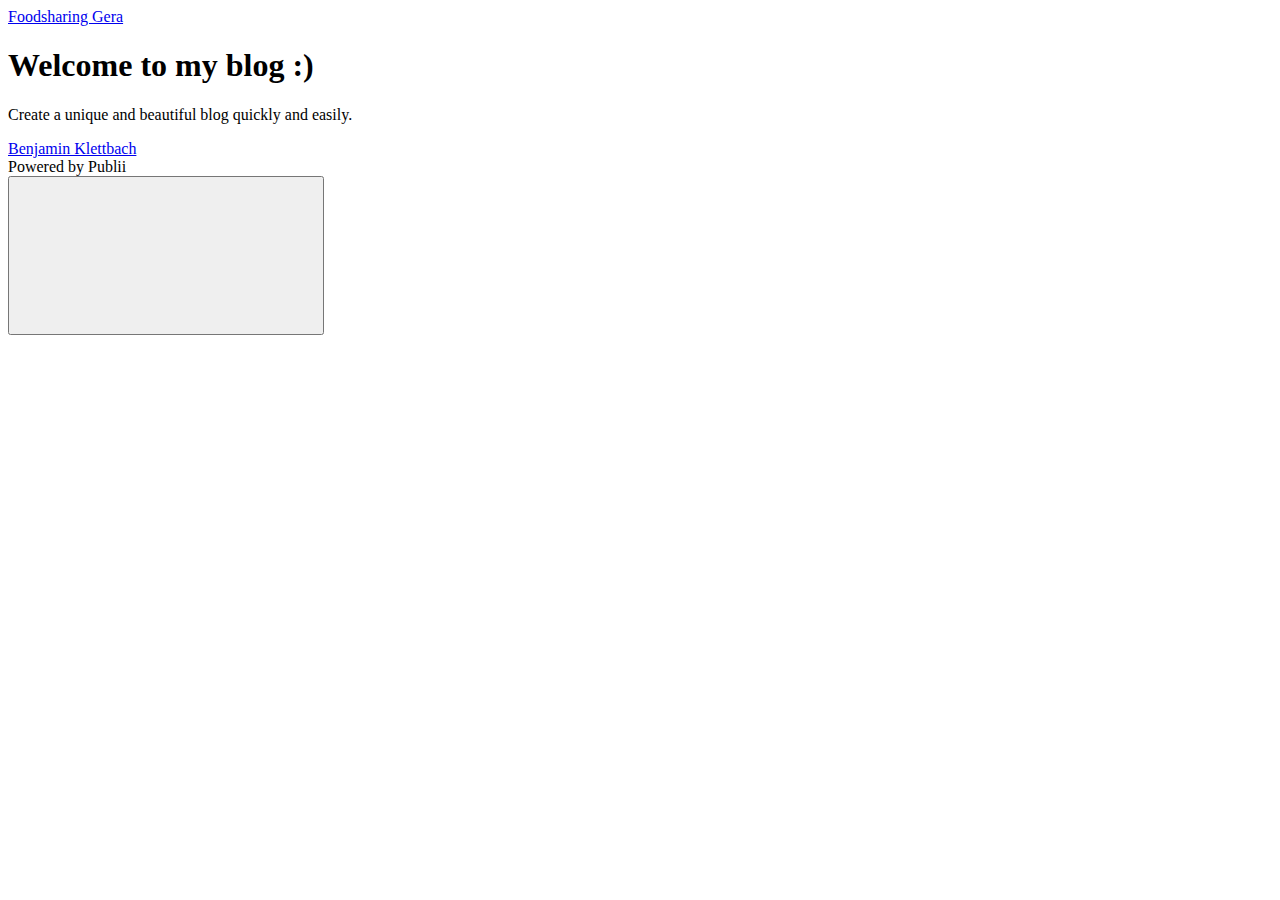
==== index.html @ 1244f398 "Updated from Publii" ====
<!DOCTYPE html><html lang="de"><head><meta charset="utf-8"><meta http-equiv="X-UA-Compatible" content="IE=edge"><meta name="viewport" content="width=device-width,initial-scale=1"><title>Foodsharing Gera</title><meta name="description" content="Foodsharing Lebensmittel retten in Gera"><meta name="generator" content="Publii Open-Source CMS for Static Site"><link rel="canonical" href="https://www.foodsharing-gera.de/"><link rel="alternate" type="application/atom+xml" href="https://www.foodsharing-gera.de/feed.xml"><link rel="alternate" type="application/json" href="https://www.foodsharing-gera.de/feed.json"><meta property="og:title" content="Foodsharing Gera"><meta property="og:site_name" content="Foodsharing Gera"><meta property="og:description" content="Foodsharing Lebensmittel retten in Gera"><meta property="og:url" content="https://www.foodsharing-gera.de/"><meta property="og:type" content="website"><link rel="stylesheet" href="https://www.foodsharing-gera.de/assets/css/style.css?v=4552bcf67384bb346e427f6ab62513d8"><script type="application/ld+json">{"@context":"http://schema.org","@type":"Organization","name":"Foodsharing Gera","url":"https://www.foodsharing-gera.de/"}</script><noscript><style>img[loading] {
                    opacity: 1;
                }</style></noscript></head><body><div class="site-container"><header class="top" id="js-header"><a class="logo" href="https://www.foodsharing-gera.de/">Foodsharing Gera</a></header><main><div class="hero"><header class="hero__content"><div class="wrapper"><h1>Welcome to my blog :)</h1><p>Create a unique and beautiful blog quickly and easily.</p><div class="post__meta post__meta--author"><a href="https://www.foodsharing-gera.de/authors/benjamin-klettbach/" class="feed__author">Benjamin Klettbach</a></div></div></header></div><div class="feed"></div></main><footer class="footer"><div class="footer__copyright">Powered by Publii</div><button onclick="backToTopFunction()" id="backToTop" class="footer__bttop" aria-label="Back to top" title="Back to top"><svg><use xlink:href="https://www.foodsharing-gera.de/assets/svg/svg-map.svg#toparrow"/></svg></button></footer></div><script defer="defer" src="https://www.foodsharing-gera.de/assets/js/scripts.min.js?v=f47c11534595205f20935f0db2a62a85"></script><script>window.publiiThemeMenuConfig={mobileMenuMode:'sidebar',animationSpeed:300,submenuWidth: 'auto',doubleClickTime:500,mobileMenuExpandableSubmenus:true,relatedContainerForOverlayMenuSelector:'.top'};</script><script>var images = document.querySelectorAll('img[loading]');
        for (var i = 0; i < images.length; i++) {
            if (images[i].complete) {
                images[i].classList.add('is-loaded');
            } else {
                images[i].addEventListener('load', function () {
                    this.classList.add('is-loaded');
                }, false);
            }
        }</script></body></html>
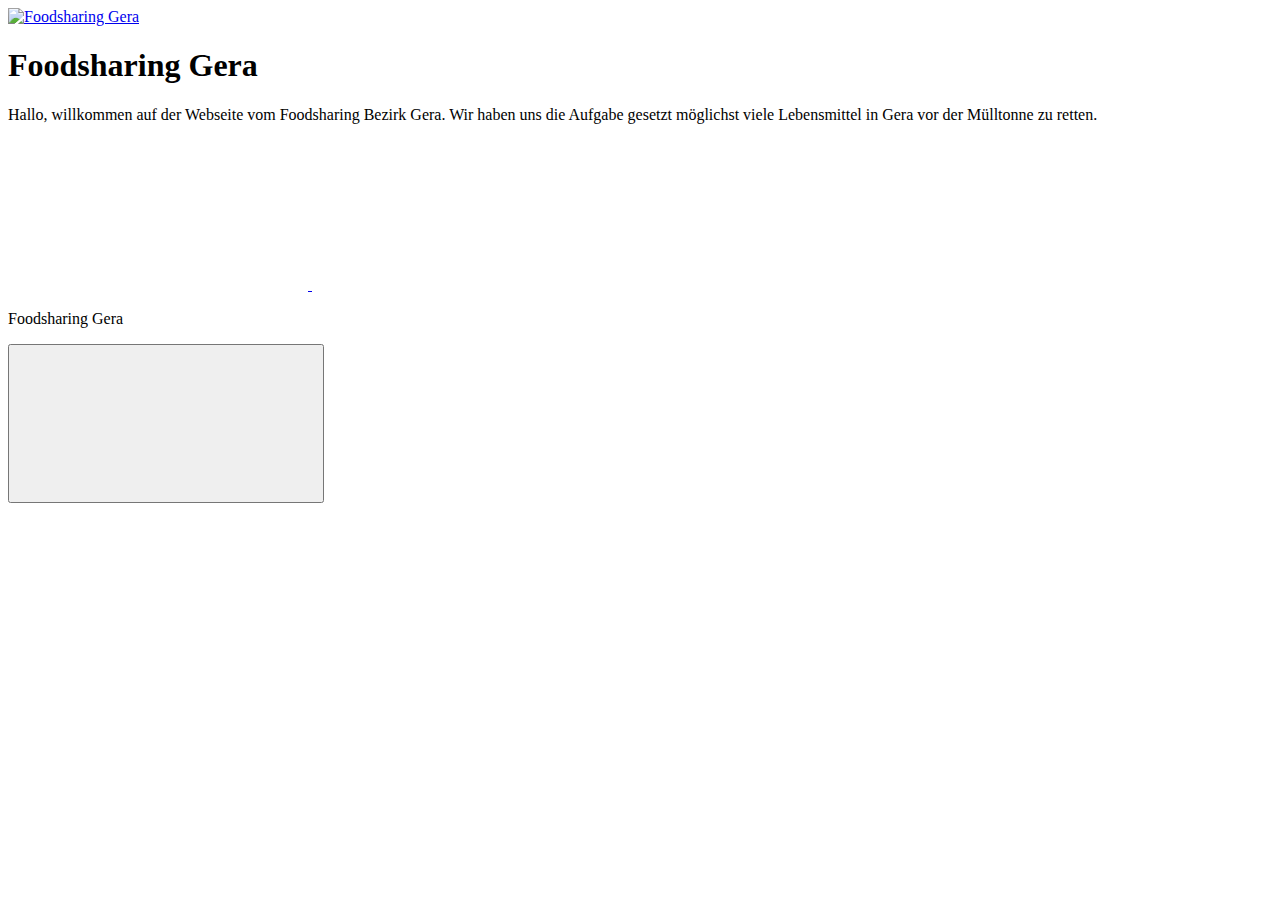
==== commit 561fd331: "Updated from Publii" ====
--- a/index.html
+++ b/index.html
@@ -1,6 +1,6 @@
-<!DOCTYPE html><html lang="de"><head><meta charset="utf-8"><meta http-equiv="X-UA-Compatible" content="IE=edge"><meta name="viewport" content="width=device-width,initial-scale=1"><title>Foodsharing Gera</title><meta name="description" content="Foodsharing Lebensmittel retten in Gera"><meta name="generator" content="Publii Open-Source CMS for Static Site"><link rel="canonical" href="https://www.foodsharing-gera.de/"><link rel="alternate" type="application/atom+xml" href="https://www.foodsharing-gera.de/feed.xml"><link rel="alternate" type="application/json" href="https://www.foodsharing-gera.de/feed.json"><meta property="og:title" content="Foodsharing Gera"><meta property="og:site_name" content="Foodsharing Gera"><meta property="og:description" content="Foodsharing Lebensmittel retten in Gera"><meta property="og:url" content="https://www.foodsharing-gera.de/"><meta property="og:type" content="website"><link rel="stylesheet" href="https://www.foodsharing-gera.de/assets/css/style.css?v=4552bcf67384bb346e427f6ab62513d8"><script type="application/ld+json">{"@context":"http://schema.org","@type":"Organization","name":"Foodsharing Gera","url":"https://www.foodsharing-gera.de/"}</script><noscript><style>img[loading] {
+<!DOCTYPE html><html lang="de"><head><meta charset="utf-8"><meta http-equiv="X-UA-Compatible" content="IE=edge"><meta name="viewport" content="width=device-width,initial-scale=1"><title>Foodsharing Gera</title><meta name="description" content="Foodsharing Lebensmittel retten in Gera"><meta name="generator" content="Publii Open-Source CMS for Static Site"><link rel="canonical" href="https://www.foodsharing-gera.de/"><link rel="alternate" type="application/atom+xml" href="https://www.foodsharing-gera.de/feed.xml"><link rel="alternate" type="application/json" href="https://www.foodsharing-gera.de/feed.json"><meta property="og:title" content="Foodsharing Gera"><meta property="og:image" content="https://www.foodsharing-gera.de/media/website/2023-09-06-09_01_39-Window.png"><meta property="og:image:width" content="126"><meta property="og:image:height" content="73"><meta property="og:site_name" content="Foodsharing Gera"><meta property="og:description" content="Foodsharing Lebensmittel retten in Gera"><meta property="og:url" content="https://www.foodsharing-gera.de/"><meta property="og:type" content="website"><link rel="preload" href="https://www.foodsharing-gera.de/assets/dynamic/fonts/asap/asap.woff2" as="font" type="font/woff2" crossorigin><link rel="stylesheet" href="https://www.foodsharing-gera.de/assets/css/style.css?v=6c10d9259714f2b0df160ff7f32ac67e"><script type="application/ld+json">{"@context":"http://schema.org","@type":"Organization","name":"Foodsharing Gera","logo":"https://www.foodsharing-gera.de/media/website/2023-09-06-09_01_39-Window.png","url":"https://www.foodsharing-gera.de/","sameAs":["https://www.facebook.com/p/Foodsharing-Gera-100082310731465/","https://www.instagram.com/foodsharing.gera/"]}</script><noscript><style>img[loading] {
                     opacity: 1;
-                }</style></noscript></head><body><div class="site-container"><header class="top" id="js-header"><a class="logo" href="https://www.foodsharing-gera.de/">Foodsharing Gera</a></header><main><div class="hero"><header class="hero__content"><div class="wrapper"><h1>Welcome to my blog :)</h1><p>Create a unique and beautiful blog quickly and easily.</p><div class="post__meta post__meta--author"><a href="https://www.foodsharing-gera.de/authors/benjamin-klettbach/" class="feed__author">Benjamin Klettbach</a></div></div></header></div><div class="feed"></div></main><footer class="footer"><div class="footer__copyright">Powered by Publii</div><button onclick="backToTopFunction()" id="backToTop" class="footer__bttop" aria-label="Back to top" title="Back to top"><svg><use xlink:href="https://www.foodsharing-gera.de/assets/svg/svg-map.svg#toparrow"/></svg></button></footer></div><script defer="defer" src="https://www.foodsharing-gera.de/assets/js/scripts.min.js?v=f47c11534595205f20935f0db2a62a85"></script><script>window.publiiThemeMenuConfig={mobileMenuMode:'sidebar',animationSpeed:300,submenuWidth: 'auto',doubleClickTime:500,mobileMenuExpandableSubmenus:true,relatedContainerForOverlayMenuSelector:'.top'};</script><script>var images = document.querySelectorAll('img[loading]');
+                }</style></noscript></head><body><div class="site-container"><header class="top" id="js-header"><a class="logo" href="https://www.foodsharing-gera.de/"><img src="https://www.foodsharing-gera.de/media/website/2023-09-06-09_01_39-Window.png" alt="Foodsharing Gera" width="126" height="73"></a></header><main><div class="hero"><header class="hero__content"><div class="wrapper"><h1>Foodsharing Gera</h1><p>Hallo, willkommen auf der Webseite vom Foodsharing Bezirk Gera. Wir haben uns die Aufgabe gesetzt möglichst viele Lebensmittel in Gera vor der Mülltonne zu retten.</p></div></header></div><div class="feed"></div></main><footer class="footer"><div class="footer__social"><a href="https://www.facebook.com/p/Foodsharing-Gera-100082310731465/" aria-label="Facebook"><svg><use xlink:href="https://www.foodsharing-gera.de/assets/svg/svg-map.svg#facebook"/></svg> </a><a href="https://www.instagram.com/foodsharing.gera/" aria-label="Instagram"><svg><use xlink:href="https://www.foodsharing-gera.de/assets/svg/svg-map.svg#instagram"/></svg></a></div><div class="footer__copyright"><p>Foodsharing Gera</p></div><button onclick="backToTopFunction()" id="backToTop" class="footer__bttop" aria-label="Back to top" title="Back to top"><svg><use xlink:href="https://www.foodsharing-gera.de/assets/svg/svg-map.svg#toparrow"/></svg></button></footer></div><script defer="defer" src="https://www.foodsharing-gera.de/assets/js/scripts.min.js?v=f47c11534595205f20935f0db2a62a85"></script><script>window.publiiThemeMenuConfig={mobileMenuMode:'sidebar',animationSpeed:300,submenuWidth: 'auto',doubleClickTime:500,mobileMenuExpandableSubmenus:true,relatedContainerForOverlayMenuSelector:'.top'};</script><script>var images = document.querySelectorAll('img[loading]');
         for (var i = 0; i < images.length; i++) {
             if (images[i].complete) {
                 images[i].classList.add('is-loaded');
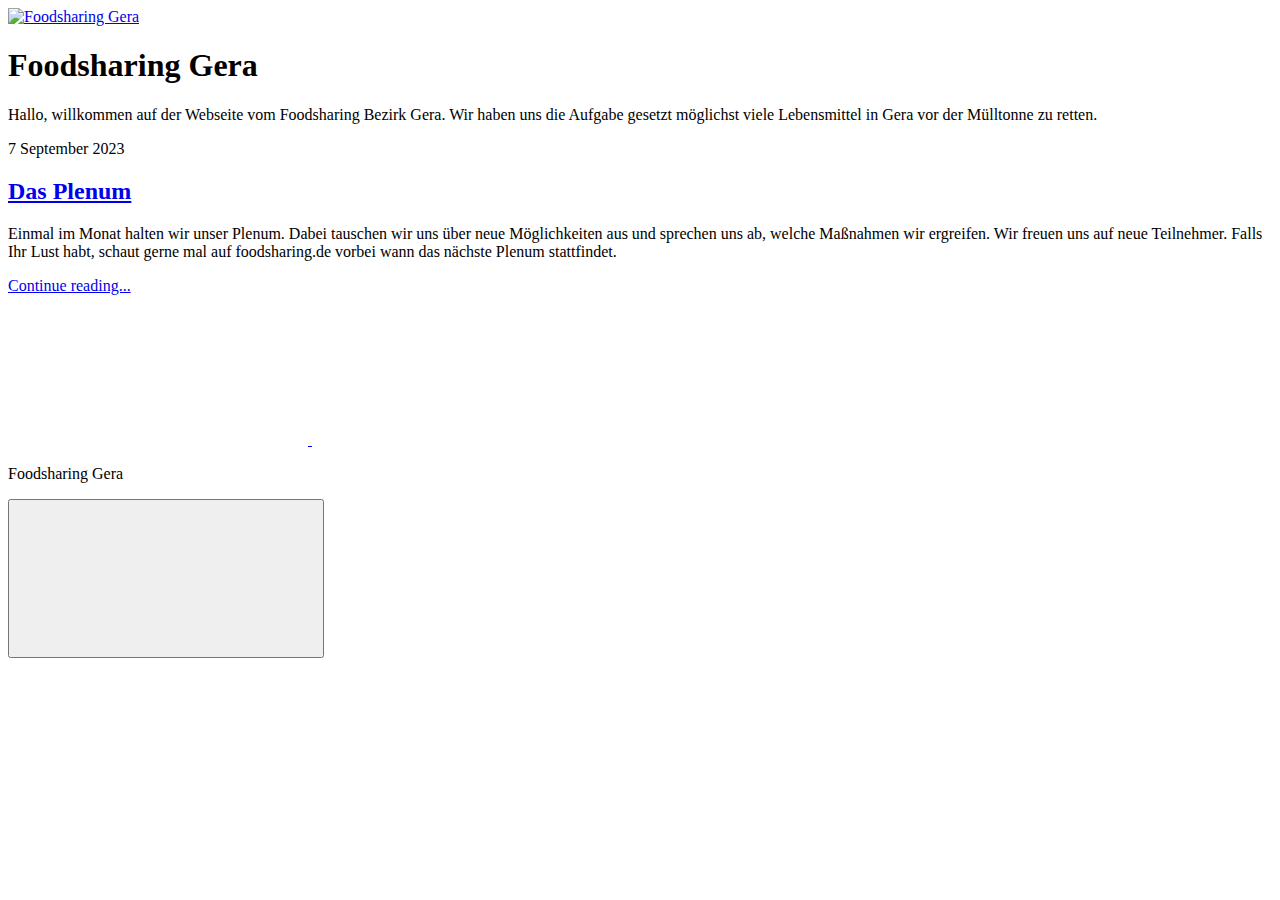
==== commit d107b818: "Updated from Publii" ====
--- a/index.html
+++ b/index.html
@@ -1,6 +1,6 @@
 <!DOCTYPE html><html lang="de"><head><meta charset="utf-8"><meta http-equiv="X-UA-Compatible" content="IE=edge"><meta name="viewport" content="width=device-width,initial-scale=1"><title>Foodsharing Gera</title><meta name="description" content="Foodsharing Lebensmittel retten in Gera"><meta name="generator" content="Publii Open-Source CMS for Static Site"><link rel="canonical" href="https://www.foodsharing-gera.de/"><link rel="alternate" type="application/atom+xml" href="https://www.foodsharing-gera.de/feed.xml"><link rel="alternate" type="application/json" href="https://www.foodsharing-gera.de/feed.json"><meta property="og:title" content="Foodsharing Gera"><meta property="og:image" content="https://www.foodsharing-gera.de/media/website/2023-09-06-09_01_39-Window.png"><meta property="og:image:width" content="126"><meta property="og:image:height" content="73"><meta property="og:site_name" content="Foodsharing Gera"><meta property="og:description" content="Foodsharing Lebensmittel retten in Gera"><meta property="og:url" content="https://www.foodsharing-gera.de/"><meta property="og:type" content="website"><link rel="preload" href="https://www.foodsharing-gera.de/assets/dynamic/fonts/asap/asap.woff2" as="font" type="font/woff2" crossorigin><link rel="stylesheet" href="https://www.foodsharing-gera.de/assets/css/style.css?v=6c10d9259714f2b0df160ff7f32ac67e"><script type="application/ld+json">{"@context":"http://schema.org","@type":"Organization","name":"Foodsharing Gera","logo":"https://www.foodsharing-gera.de/media/website/2023-09-06-09_01_39-Window.png","url":"https://www.foodsharing-gera.de/","sameAs":["https://www.facebook.com/p/Foodsharing-Gera-100082310731465/","https://www.instagram.com/foodsharing.gera/"]}</script><noscript><style>img[loading] {
                     opacity: 1;
-                }</style></noscript></head><body><div class="site-container"><header class="top" id="js-header"><a class="logo" href="https://www.foodsharing-gera.de/"><img src="https://www.foodsharing-gera.de/media/website/2023-09-06-09_01_39-Window.png" alt="Foodsharing Gera" width="126" height="73"></a></header><main><div class="hero"><header class="hero__content"><div class="wrapper"><h1>Foodsharing Gera</h1><p>Hallo, willkommen auf der Webseite vom Foodsharing Bezirk Gera. Wir haben uns die Aufgabe gesetzt möglichst viele Lebensmittel in Gera vor der Mülltonne zu retten.</p></div></header></div><div class="feed"></div></main><footer class="footer"><div class="footer__social"><a href="https://www.facebook.com/p/Foodsharing-Gera-100082310731465/" aria-label="Facebook"><svg><use xlink:href="https://www.foodsharing-gera.de/assets/svg/svg-map.svg#facebook"/></svg> </a><a href="https://www.instagram.com/foodsharing.gera/" aria-label="Instagram"><svg><use xlink:href="https://www.foodsharing-gera.de/assets/svg/svg-map.svg#instagram"/></svg></a></div><div class="footer__copyright"><p>Foodsharing Gera</p></div><button onclick="backToTopFunction()" id="backToTop" class="footer__bttop" aria-label="Back to top" title="Back to top"><svg><use xlink:href="https://www.foodsharing-gera.de/assets/svg/svg-map.svg#toparrow"/></svg></button></footer></div><script defer="defer" src="https://www.foodsharing-gera.de/assets/js/scripts.min.js?v=f47c11534595205f20935f0db2a62a85"></script><script>window.publiiThemeMenuConfig={mobileMenuMode:'sidebar',animationSpeed:300,submenuWidth: 'auto',doubleClickTime:500,mobileMenuExpandableSubmenus:true,relatedContainerForOverlayMenuSelector:'.top'};</script><script>var images = document.querySelectorAll('img[loading]');
+                }</style></noscript></head><body><div class="site-container"><header class="top" id="js-header"><a class="logo" href="https://www.foodsharing-gera.de/"><img src="https://www.foodsharing-gera.de/media/website/2023-09-06-09_01_39-Window.png" alt="Foodsharing Gera" width="126" height="73"></a></header><main><div class="hero"><header class="hero__content"><div class="wrapper"><h1>Foodsharing Gera</h1><p>Hallo, willkommen auf der Webseite vom Foodsharing Bezirk Gera. Wir haben uns die Aufgabe gesetzt möglichst viele Lebensmittel in Gera vor der Mülltonne zu retten.</p></div></header></div><div class="feed"><article class="feed__item"><header class="wrapper"><div class="feed__meta"><time datetime="2023-09-07T11:04" class="feed__date">7 September 2023</time></div><h2><a href="https://www.foodsharing-gera.de/das-plenum.html">Das Plenum</a></h2></header><div class="wrapper"><p>Einmal im Monat halten wir unser Plenum. Dabei tauschen wir uns über neue Möglichkeiten aus und sprechen uns ab, welche Maßnahmen wir ergreifen. Wir freuen uns auf neue Teilnehmer. Falls Ihr Lust habt, schaut gerne mal auf foodsharing.de vorbei wann das nächste Plenum stattfindet.</p><a href="https://www.foodsharing-gera.de/das-plenum.html" class="readmore feed__readmore">Continue reading...</a></div></article></div></main><footer class="footer"><div class="footer__social"><a href="https://www.facebook.com/p/Foodsharing-Gera-100082310731465/" aria-label="Facebook"><svg><use xlink:href="https://www.foodsharing-gera.de/assets/svg/svg-map.svg#facebook"/></svg> </a><a href="https://www.instagram.com/foodsharing.gera/" aria-label="Instagram"><svg><use xlink:href="https://www.foodsharing-gera.de/assets/svg/svg-map.svg#instagram"/></svg></a></div><div class="footer__copyright"><p>Foodsharing Gera</p></div><button onclick="backToTopFunction()" id="backToTop" class="footer__bttop" aria-label="Back to top" title="Back to top"><svg><use xlink:href="https://www.foodsharing-gera.de/assets/svg/svg-map.svg#toparrow"/></svg></button></footer></div><script defer="defer" src="https://www.foodsharing-gera.de/assets/js/scripts.min.js?v=f47c11534595205f20935f0db2a62a85"></script><script>window.publiiThemeMenuConfig={mobileMenuMode:'sidebar',animationSpeed:300,submenuWidth: 'auto',doubleClickTime:500,mobileMenuExpandableSubmenus:true,relatedContainerForOverlayMenuSelector:'.top'};</script><script>var images = document.querySelectorAll('img[loading]');
         for (var i = 0; i < images.length; i++) {
             if (images[i].complete) {
                 images[i].classList.add('is-loaded');
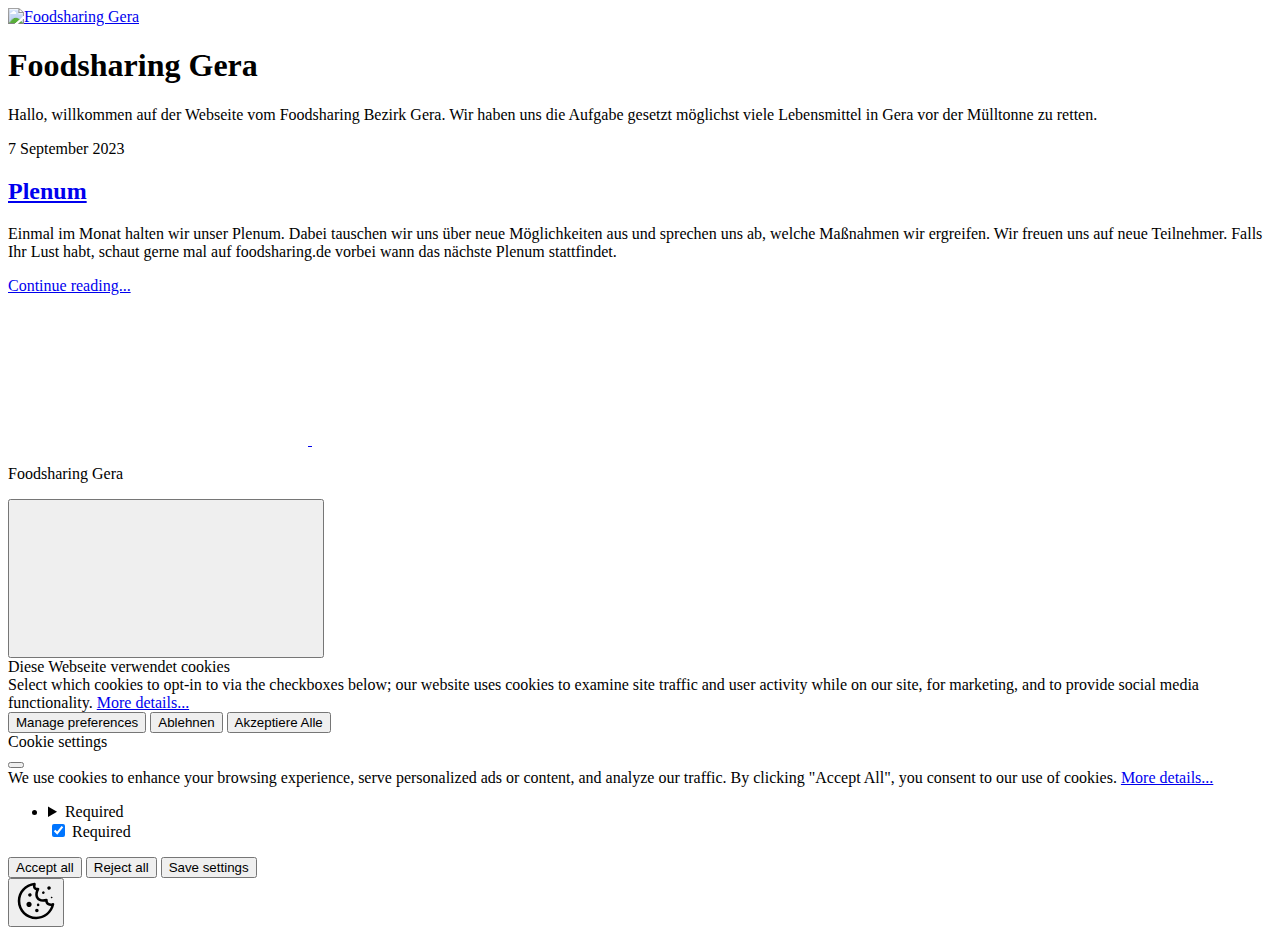
==== commit 40b0eac0: "Updated from Publii" ====
--- a/index.html
+++ b/index.html
@@ -1,6 +1,6 @@
 <!DOCTYPE html><html lang="de"><head><meta charset="utf-8"><meta http-equiv="X-UA-Compatible" content="IE=edge"><meta name="viewport" content="width=device-width,initial-scale=1"><title>Foodsharing Gera</title><meta name="description" content="Foodsharing Lebensmittel retten in Gera"><meta name="generator" content="Publii Open-Source CMS for Static Site"><link rel="canonical" href="https://www.foodsharing-gera.de/"><link rel="alternate" type="application/atom+xml" href="https://www.foodsharing-gera.de/feed.xml"><link rel="alternate" type="application/json" href="https://www.foodsharing-gera.de/feed.json"><meta property="og:title" content="Foodsharing Gera"><meta property="og:image" content="https://www.foodsharing-gera.de/media/website/2023-09-06-09_01_39-Window.png"><meta property="og:image:width" content="126"><meta property="og:image:height" content="73"><meta property="og:site_name" content="Foodsharing Gera"><meta property="og:description" content="Foodsharing Lebensmittel retten in Gera"><meta property="og:url" content="https://www.foodsharing-gera.de/"><meta property="og:type" content="website"><link rel="preload" href="https://www.foodsharing-gera.de/assets/dynamic/fonts/asap/asap.woff2" as="font" type="font/woff2" crossorigin><link rel="stylesheet" href="https://www.foodsharing-gera.de/assets/css/style.css?v=6c10d9259714f2b0df160ff7f32ac67e"><script type="application/ld+json">{"@context":"http://schema.org","@type":"Organization","name":"Foodsharing Gera","logo":"https://www.foodsharing-gera.de/media/website/2023-09-06-09_01_39-Window.png","url":"https://www.foodsharing-gera.de/","sameAs":["https://www.facebook.com/p/Foodsharing-Gera-100082310731465/","https://www.instagram.com/foodsharing.gera/"]}</script><noscript><style>img[loading] {
                     opacity: 1;
-                }</style></noscript></head><body><div class="site-container"><header class="top" id="js-header"><a class="logo" href="https://www.foodsharing-gera.de/"><img src="https://www.foodsharing-gera.de/media/website/2023-09-06-09_01_39-Window.png" alt="Foodsharing Gera" width="126" height="73"></a></header><main><div class="hero"><header class="hero__content"><div class="wrapper"><h1>Foodsharing Gera</h1><p>Hallo, willkommen auf der Webseite vom Foodsharing Bezirk Gera. Wir haben uns die Aufgabe gesetzt möglichst viele Lebensmittel in Gera vor der Mülltonne zu retten.</p></div></header></div><div class="feed"><article class="feed__item"><header class="wrapper"><div class="feed__meta"><time datetime="2023-09-07T11:04" class="feed__date">7 September 2023</time></div><h2><a href="https://www.foodsharing-gera.de/das-plenum.html">Das Plenum</a></h2></header><div class="wrapper"><p>Einmal im Monat halten wir unser Plenum. Dabei tauschen wir uns über neue Möglichkeiten aus und sprechen uns ab, welche Maßnahmen wir ergreifen. Wir freuen uns auf neue Teilnehmer. Falls Ihr Lust habt, schaut gerne mal auf foodsharing.de vorbei wann das nächste Plenum stattfindet.</p><a href="https://www.foodsharing-gera.de/das-plenum.html" class="readmore feed__readmore">Continue reading...</a></div></article></div></main><footer class="footer"><div class="footer__social"><a href="https://www.facebook.com/p/Foodsharing-Gera-100082310731465/" aria-label="Facebook"><svg><use xlink:href="https://www.foodsharing-gera.de/assets/svg/svg-map.svg#facebook"/></svg> </a><a href="https://www.instagram.com/foodsharing.gera/" aria-label="Instagram"><svg><use xlink:href="https://www.foodsharing-gera.de/assets/svg/svg-map.svg#instagram"/></svg></a></div><div class="footer__copyright"><p>Foodsharing Gera</p></div><button onclick="backToTopFunction()" id="backToTop" class="footer__bttop" aria-label="Back to top" title="Back to top"><svg><use xlink:href="https://www.foodsharing-gera.de/assets/svg/svg-map.svg#toparrow"/></svg></button></footer></div><script defer="defer" src="https://www.foodsharing-gera.de/assets/js/scripts.min.js?v=f47c11534595205f20935f0db2a62a85"></script><script>window.publiiThemeMenuConfig={mobileMenuMode:'sidebar',animationSpeed:300,submenuWidth: 'auto',doubleClickTime:500,mobileMenuExpandableSubmenus:true,relatedContainerForOverlayMenuSelector:'.top'};</script><script>var images = document.querySelectorAll('img[loading]');
+                }</style></noscript></head><body><div class="site-container"><header class="top" id="js-header"><a class="logo" href="https://www.foodsharing-gera.de/"><img src="https://www.foodsharing-gera.de/media/website/2023-09-06-09_01_39-Window.png" alt="Foodsharing Gera" width="126" height="73"></a></header><main><div class="hero"><header class="hero__content"><div class="wrapper"><h1>Foodsharing Gera</h1><p>Hallo, willkommen auf der Webseite vom Foodsharing Bezirk Gera. Wir haben uns die Aufgabe gesetzt möglichst viele Lebensmittel in Gera vor der Mülltonne zu retten.</p></div></header></div><div class="feed"><article class="feed__item"><header class="wrapper"><div class="feed__meta"><time datetime="2023-09-07T11:04" class="feed__date">7 September 2023</time></div><h2><a href="https://www.foodsharing-gera.de/das-plenum.html">Plenum</a></h2></header><div class="wrapper"><p>Einmal im Monat halten wir unser Plenum. Dabei tauschen wir uns über neue Möglichkeiten aus und sprechen uns ab, welche Maßnahmen wir ergreifen. Wir freuen uns auf neue Teilnehmer. Falls Ihr Lust habt, schaut gerne mal auf foodsharing.de vorbei wann das nächste Plenum stattfindet.</p><a href="https://www.foodsharing-gera.de/das-plenum.html" class="readmore feed__readmore">Continue reading...</a></div></article></div></main><footer class="footer"><div class="footer__social"><a href="https://www.facebook.com/p/Foodsharing-Gera-100082310731465/" aria-label="Facebook"><svg><use xlink:href="https://www.foodsharing-gera.de/assets/svg/svg-map.svg#facebook"/></svg> </a><a href="https://www.instagram.com/foodsharing.gera/" aria-label="Instagram"><svg><use xlink:href="https://www.foodsharing-gera.de/assets/svg/svg-map.svg#instagram"/></svg></a></div><div class="footer__copyright"><p>Foodsharing Gera</p></div><button onclick="backToTopFunction()" id="backToTop" class="footer__bttop" aria-label="Back to top" title="Back to top"><svg><use xlink:href="https://www.foodsharing-gera.de/assets/svg/svg-map.svg#toparrow"/></svg></button></footer></div><script defer="defer" src="https://www.foodsharing-gera.de/assets/js/scripts.min.js?v=f47c11534595205f20935f0db2a62a85"></script><script>window.publiiThemeMenuConfig={mobileMenuMode:'sidebar',animationSpeed:300,submenuWidth: 'auto',doubleClickTime:500,mobileMenuExpandableSubmenus:true,relatedContainerForOverlayMenuSelector:'.top'};</script><script>var images = document.querySelectorAll('img[loading]');
         for (var i = 0; i < images.length; i++) {
             if (images[i].complete) {
                 images[i].classList.add('is-loaded');
@@ -9,4 +9,510 @@
                     this.classList.add('is-loaded');
                 }, false);
             }
-        }</script></body></html>+        }</script><div class="pcb" data-behaviour="badge" data-behaviour-link="#cookie-settings" data-revision="1" data-config-ttl="90" data-debug-mode="false"><div role="dialog" aria-modal="true" aria-hidden="true" aria-labelledby="pcb-title" aria-describedby="pcb-txt" class="pcb__banner"><div class="pcb__inner"><div id="pcb-title" role="heading" aria-level="2" class="pcb__title">Diese Webseite verwendet cookies</div><div id="pcb-txt" class="pcb__txt">Select which cookies to opt-in to via the checkboxes below; our website uses cookies to examine site traffic and user activity while on our site, for marketing, and to provide social media functionality. <a href="#not-specified">More details...</a></div><div class="pcb__buttons"><button type="button" class="pcb__btn pcb__btn--link pcb__btn--configure" aria-haspopup="dialog">Manage preferences</button> <button type="button" class="pcb__btn pcb__btn--reject">Ablehnen</button> <button type="button" class="pcb__btn pcb__btn--solid pcb__btn--accept">Akzeptiere Alle</button></div></div></div><div class="pcb__popup" role="dialog" aria-modal="true" aria-hidden="true" aria-labelledby="pcb-popup-title"><div class="pcb__popup__wrapper"><div class="pcb__inner pcb__popup__inner"><div class="pcb__popup__heading"><div id="pcb-popup-title" role="heading" aria-level="2" class="pcb__title">Cookie settings</div><button class="pcb__popup__close" aria-label="Close"></button></div><div class="pcb__popup__content"><div class="pcb__txt pcb__popup__txt">We use cookies to enhance your browsing experience, serve personalized ads or content, and analyze our traffic. By clicking "Accept All", you consent to our use of cookies. <a href="#not-specified">More details...</a></div><ul class="pcb__groups"><li class="pcb__group"><details><summary class="pcb__group__title no-desc">Required</summary></details><div class="pcb__popup__switch is-checked"><input type="checkbox" data-group-name="" id="pcb-group-0" checked="checked"> <label for="pcb-group-0">Required</label></div></li></ul></div><div class="pcb__buttons pcb__popup__buttons"><button type="button" class="pcb__btn pcb__btn--solid pcb__btn--accept">Accept all</button> <button type="button" class="pcb__btn pcb__btn--reject">Reject all</button> <button type="button" class="pcb__btn pcb__btn--save">Save settings</button></div></div></div></div><div class="pcb__overlay" aria-hidden="true"></div><button class="pcb__badge" aria-label="Cookie Verwendung" aria-hidden="true"><svg xmlns="http://www.w3.org/2000/svg" aria-hidden="true" focusable="false" width="40" height="40" viewBox="0 0 23 23" fill="currentColor"><path d="M21.41 12.71c-.08-.01-.15 0-.22 0h-.03c-.03 0-.05 0-.08.01-.07 0-.13.01-.19.04-.52.21-1.44.19-2.02-.22-.44-.31-.65-.83-.62-1.53a.758.758 0 0 0-.27-.61.73.73 0 0 0-.65-.14c-1.98.51-3.49.23-4.26-.78-.82-1.08-.73-2.89.24-4.49.14-.23.14-.52 0-.75a.756.756 0 0 0-.67-.36c-.64.03-1.11-.1-1.31-.35-.19-.26-.13-.71-.01-1.29.04-.18.06-.38.03-.59-.05-.4-.4-.7-.81-.66C5.1 1.54 1 6.04 1 11.48 1 17.28 5.75 22 11.6 22c5.02 0 9.39-3.54 10.39-8.42.08-.4-.18-.78-.58-.87Zm-9.81 7.82c-5.03 0-9.12-4.06-9.12-9.06 0-4.34 3.05-8 7.25-8.86-.08.7.05 1.33.42 1.81.24.32.66.67 1.38.84-.76 1.86-.65 3.78.36 5.11.61.81 2.03 2 4.95 1.51.18.96.71 1.54 1.18 1.87.62.43 1.38.62 2.1.62.05 0 .09 0 .13-.01-1.23 3.64-4.7 6.18-8.64 6.18ZM13 17c0 .55-.45 1-1 1s-1-.45-1-1 .45-1 1-1 1 .45 1 1Zm5.29-12.3a.99.99 0 0 1-.29-.71c0-.55.45-.99 1-.99a1 1 0 0 1 .71.3c.19.19.29.44.29.71 0 .55-.45.99-1 .99a1 1 0 0 1-.71-.3ZM9 13.5c0 .83-.67 1.5-1.5 1.5S6 14.33 6 13.5 6.67 12 7.5 12s1.5.67 1.5 1.5Zm3.25.81a.744.744 0 0 1-.06-1.05c.28-.32.75-.34 1.05-.06.31.28.33.75.05 1.06-.15.16-.35.25-.56.25-.18 0-.36-.06-.5-.19ZM8.68 7.26c.41.37.44 1 .07 1.41-.2.22-.47.33-.75.33a.96.96 0 0 1-.67-.26c-.41-.37-.44-1-.07-1.41.37-.42 1-.45 1.41-.08Zm11.48 1.88c.18-.19.52-.19.7 0 .05.04.09.1.11.16.03.06.04.12.04.19 0 .13-.05.26-.15.35-.09.1-.22.15-.35.15s-.26-.05-.35-.15a.355.355 0 0 1-.11-.16.433.433 0 0 1-.04-.19c0-.13.05-.26.15-.35Zm-4.93-1.86a.75.75 0 1 1 1.059-1.06.75.75 0 0 1-1.059 1.06Z"/></svg></button></div><script>(function(win) {
+    if (!document.querySelector('.pcb')) {
+        return;
+    }
+
+    var cbConfig = {
+        behaviour: document.querySelector('.pcb').getAttribute('data-behaviour'),
+        behaviourLink: document.querySelector('.pcb').getAttribute('data-behaviour-link'),
+        revision: document.querySelector('.pcb').getAttribute('data-revision'),
+        configTTL: parseInt(document.querySelector('.pcb').getAttribute('data-config-ttl'), 10),
+        debugMode: document.querySelector('.pcb').getAttribute('data-debug-mode') === 'true',
+        initialState: null,
+        previouslyAccepted: []
+    };
+
+    var cbUI = {
+        wrapper: document.querySelector('.pcb'),
+        banner: {
+            element: null,
+            btnAccept: null,
+            btnReject: null,
+            btnConfigure: null
+        },
+        popup: {
+            element: null,
+            btnClose: null,
+            btnSave: null,
+            btnAccept: null,
+            btnReject: null,
+            checkboxes: null,
+        },
+        overlay: null,
+        badge: null,
+        blockedScripts: document.querySelectorAll('script[type^="gdpr-blocker/"]'),
+        triggerLinks: cbConfig.behaviourLink ? document.querySelectorAll('a[href*="' + cbConfig.behaviourLink + '"]') : null
+    };
+
+    function initUI () {
+        // setup banner elements
+        cbUI.banner.element = cbUI.wrapper.querySelector('.pcb__banner');
+        cbUI.banner.btnAccept = cbUI.banner.element.querySelector('.pcb__btn--accept');
+        cbUI.banner.btnReject = cbUI.banner.element.querySelector('.pcb__btn--reject');
+        cbUI.banner.btnConfigure = cbUI.banner.element.querySelector('.pcb__btn--configure');
+
+        // setup popup elements
+        if (cbUI.wrapper.querySelector('.pcb__popup')) {
+            cbUI.popup.element = cbUI.wrapper.querySelector('.pcb__popup');
+            cbUI.popup.btnClose = cbUI.wrapper.querySelector('.pcb__popup__close');
+            cbUI.popup.btnSave = cbUI.popup.element.querySelector('.pcb__btn--save');
+            cbUI.popup.btnAccept = cbUI.popup.element.querySelector('.pcb__btn--accept');
+            cbUI.popup.btnReject = cbUI.popup.element.querySelector('.pcb__btn--reject');
+            cbUI.popup.checkboxes = cbUI.popup.element.querySelector('input[type="checkbox"]');
+            // setup overlay
+            cbUI.overlay = cbUI.wrapper.querySelector('.pcb__overlay');
+        }
+
+        cbUI.badge = cbUI.wrapper.querySelector('.pcb__badge');
+
+        if (cbConfig.behaviour.indexOf('link') > -1) {
+            for (var i = 0; i < cbUI.triggerLinks.length; i++) {
+                cbUI.triggerLinks[i].addEventListener('click', function(e) {
+                    e.preventDefault();
+                    showBannerOrPopup();
+                });
+            }
+        }
+    }
+
+    function initState () {
+        var lsKeyName = getConfigName();
+        var currentConfig = localStorage.getItem(lsKeyName);
+        var configIsFresh = checkIfConfigIsFresh();
+
+        if (!configIsFresh || currentConfig === null) {
+            if (cbConfig.debugMode) {
+                console.log('🍪 Config not found, or configuration expired');
+            }
+
+            showBanner();
+        } else if (typeof currentConfig === 'string') {
+            if (cbConfig.debugMode) {
+                console.log('🍪 Config founded');
+            }
+
+            showBadge();
+
+            if (cbUI.popup.element) {
+                var allowedGroups = currentConfig.split(',');
+                var checkedCheckboxes = cbUI.popup.element.querySelectorAll('input[type="checkbox"]:checked');
+
+                for (var j = 0; j < checkedCheckboxes.length; j++) {
+                    var name = checkedCheckboxes[j].getAttribute('data-group-name');
+
+                    if (name && name !== '-' && allowedGroups.indexOf(name) === -1) {
+                        checkedCheckboxes[j].checked = false;
+                    }
+                }
+
+                for (var i = 0; i < allowedGroups.length; i++) {
+                    var checkbox = cbUI.popup.element.querySelector('input[type="checkbox"][data-group-name="' + allowedGroups[i] + '"]');
+
+                    if (checkbox) {
+                        checkbox.checked = true;
+                    }
+
+                    allowCookieGroup(allowedGroups[i]);
+                }
+            }
+        }
+
+        setTimeout(function () {
+            cbConfig.initialState = getInitialStateOfConsents();
+        }, 0);
+    }
+
+    function checkIfConfigIsFresh () {
+        var lastConfigSave = localStorage.getItem('publii-gdpr-cookies-config-save-date');
+
+        if (lastConfigSave === null) {
+            return false;
+        }
+
+        lastConfigSave = parseInt(lastConfigSave, 10);
+
+        if (lastConfigSave === 0) {
+            return true;
+        }
+
+        if (+new Date() - lastConfigSave < cbConfig.configTTL * 24 * 60 * 60 * 1000) {
+            return true;
+        }
+
+        return false;
+    }
+
+    function initBannerEvents () {
+        cbUI.banner.btnAccept.addEventListener('click', function (e) {
+            e.preventDefault();
+            acceptAllCookies('banner');
+            showBadge();
+        }, false);
+
+        if (cbUI.banner.btnReject) {
+            cbUI.banner.btnReject.addEventListener('click', function (e) {
+                e.preventDefault();
+                rejectAllCookies();
+                showBadge();
+            }, false);
+        }
+
+        if (cbUI.banner.btnConfigure) {
+            cbUI.banner.btnConfigure.addEventListener('click', function (e) {
+                e.preventDefault();
+                hideBanner();
+                showAdvancedPopup();
+                showBadge();
+            }, false);
+        }
+    }
+
+    function initPopupEvents () {
+        if (!cbUI.popup.element) {
+            return;
+        }
+
+        cbUI.overlay.addEventListener('click', function (e) {
+            hideAdvancedPopup();
+        }, false);
+
+        cbUI.popup.element.addEventListener('click', function (e) {
+            e.stopPropagation();
+        }, false);
+
+        cbUI.popup.btnAccept.addEventListener('click', function (e) {
+            e.preventDefault();
+            acceptAllCookies('popup');
+        }, false);
+
+        cbUI.popup.btnReject.addEventListener('click', function (e) {
+            e.preventDefault();
+            rejectAllCookies();
+        }, false);
+
+        cbUI.popup.btnSave.addEventListener('click', function (e) {
+            e.preventDefault();
+            saveConfiguration();
+        }, false);
+
+        cbUI.popup.btnClose.addEventListener('click', function (e) {
+            e.preventDefault();
+            hideAdvancedPopup();
+        }, false);
+    }
+
+    function initBadgeEvents () {
+        if (!cbUI.badge) {
+            return;
+        }
+
+        cbUI.badge.addEventListener('click', function (e) {
+            showBannerOrPopup();
+        }, false);
+    }
+
+    initUI();
+    initState();
+    initBannerEvents();
+    initPopupEvents();
+    initBadgeEvents();
+
+    /**
+     * API
+     */
+    function addScript (src, inline) {
+        var newScript = document.createElement('script');
+
+        if (src) {
+            newScript.setAttribute('src', src);
+        }
+
+        if (inline) {
+            newScript.text = inline;
+        }
+
+        document.body.appendChild(newScript);
+    }
+
+    function allowCookieGroup (allowedGroup) {
+        var scripts = document.querySelectorAll('script[type="gdpr-blocker/' + allowedGroup + '"]');
+        cbConfig.previouslyAccepted.push(allowedGroup);
+    
+        for (var j = 0; j < scripts.length; j++) {
+            addScript(scripts[j].src, scripts[j].text);
+        }
+
+        var groupEvent = new Event('publii-cookie-banner-unblock-' + allowedGroup);
+        document.body.dispatchEvent(groupEvent);
+        unlockEmbeds(allowedGroup);
+
+        if (cbConfig.debugMode) {
+            console.log('🍪 Allowed group: ' + allowedGroup);
+        }
+    }
+
+    function showBannerOrPopup () {
+        if (cbUI.popup.element) {
+            showAdvancedPopup();
+        } else {
+            showBanner();
+        }
+    }
+
+    function showAdvancedPopup () {
+        cbUI.popup.element.classList.add('is-visible');
+        cbUI.overlay.classList.add('is-visible');
+        cbUI.popup.element.setAttribute('aria-hidden', 'false');
+        cbUI.overlay.setAttribute('aria-hidden', 'false');
+    }
+
+    function hideAdvancedPopup () {
+        cbUI.popup.element.classList.remove('is-visible');
+        cbUI.overlay.classList.remove('is-visible');
+        cbUI.popup.element.setAttribute('aria-hidden', 'true');
+        cbUI.overlay.setAttribute('aria-hidden', 'true');
+    }
+
+    function showBanner () {
+        cbUI.banner.element.classList.add('is-visible');
+        cbUI.banner.element.setAttribute('aria-hidden', 'false');
+    }
+
+    function hideBanner () {
+        cbUI.banner.element.classList.remove('is-visible');
+        cbUI.banner.element.setAttribute('aria-hidden', 'true');
+    }
+
+    function showBadge () {
+        if (!cbUI.badge) {
+            return;
+        }
+
+        cbUI.badge.classList.add('is-visible');
+        cbUI.badge.setAttribute('aria-hidden', 'false');
+    }
+
+    function getConfigName () {
+        var lsKeyName = 'publii-gdpr-allowed-cookies';
+
+        if (cbConfig.revision) {
+            lsKeyName = lsKeyName + '-v' + parseInt(cbConfig.revision, 10);
+        }
+
+        return lsKeyName;
+    }
+
+    function storeConfiguration (allowedGroups) {
+        var lsKeyName = getConfigName();
+        var dataToStore = allowedGroups.join(',');
+        localStorage.setItem(lsKeyName, dataToStore);
+
+        if (cbConfig.configTTL === 0) {
+            localStorage.setItem('publii-gdpr-cookies-config-save-date', 0);
+
+            if (cbConfig.debugMode) {
+                console.log('🍪 Store never expiring configuration');
+            }
+        } else {
+            localStorage.setItem('publii-gdpr-cookies-config-save-date', +new Date());
+        }
+    }
+
+    function getInitialStateOfConsents () {
+        if (!cbUI.popup.element) {
+            return [];
+        }
+
+        var checkedGroups = cbUI.popup.element.querySelectorAll('input[type="checkbox"]:checked');
+        var groups = [];
+
+        for (var i = 0; i < checkedGroups.length; i++) {
+            var allowedGroup = checkedGroups[i].getAttribute('data-group-name');
+
+            if (allowedGroup !== '') {
+                groups.push(allowedGroup);
+            }
+        }
+
+        if (cbConfig.debugMode) {
+            console.log('🍪 Initial state: ' + groups.join(', '));
+        }
+
+        return groups;
+    }
+
+    function getCurrentStateOfConsents () {
+        if (!cbUI.popup.element) {
+            return [];
+        }
+
+        var checkedGroups = cbUI.popup.element.querySelectorAll('input[type="checkbox"]:checked');
+        var groups = [];
+
+        for (var i = 0; i < checkedGroups.length; i++) {
+            var allowedGroup = checkedGroups[i].getAttribute('data-group-name');
+
+            if (allowedGroup !== '') {
+                groups.push(allowedGroup);
+            }
+        }
+
+        if (cbConfig.debugMode) {
+            console.log('🍪 State to save: ' + groups.join(', '));
+        }
+
+        return groups;
+    }
+
+    function getAllGroups () {
+        if (!cbUI.popup.element) {
+            return [];
+        }
+
+        var checkedGroups = cbUI.popup.element.querySelectorAll('input[type="checkbox"]');
+        var groups = [];
+
+        for (var i = 0; i < checkedGroups.length; i++) {
+            var allowedGroup = checkedGroups[i].getAttribute('data-group-name');
+
+            if (allowedGroup !== '') {
+                groups.push(allowedGroup);
+            }
+        }
+
+        return groups;
+    }
+
+    function acceptAllCookies (source) {
+        var groupsToAccept = getAllGroups();
+        storeConfiguration(groupsToAccept);
+
+        for (var i = 0; i < groupsToAccept.length; i++) {
+            var group = groupsToAccept[i];
+
+            if (cbConfig.initialState.indexOf(group) > -1 || cbConfig.previouslyAccepted.indexOf(group) > -1) {
+                if (cbConfig.debugMode) {
+                    console.log('🍪 Skip previously activated group: ' + group);
+                }
+
+                continue;
+            }
+
+            allowCookieGroup(group);
+        }
+
+        if (cbUI.popup.element) {
+            var checkboxesToCheck = cbUI.popup.element.querySelectorAll('input[type="checkbox"]');
+
+            for (var j = 0; j < checkboxesToCheck.length; j++) {
+                checkboxesToCheck[j].checked = true;
+            }
+        }
+
+        if (cbConfig.debugMode) {
+            console.log('🍪 Accept all cookies: ', groupsToAccept.join(', '));
+        }
+
+        if (source === 'popup') {
+            hideAdvancedPopup();
+        } else if (source === 'banner') {
+            hideBanner();
+        }
+    }
+
+    function rejectAllCookies () {
+        if (cbConfig.debugMode) {
+            console.log('🍪 Reject all cookies');
+        }
+
+        storeConfiguration([]);
+        setTimeout(function () {
+            window.location.reload();
+        }, 100);
+    }
+
+    function saveConfiguration () {
+        var groupsToAccept = getCurrentStateOfConsents();
+        storeConfiguration(groupsToAccept);
+
+        if (cbConfig.debugMode) {
+            console.log('🍪 Save new config: ', groupsToAccept.join(', '));
+        }
+
+        if (reloadIsNeeded(groupsToAccept)) {
+            setTimeout(function () {
+                window.location.reload();
+            }, 100);
+            return;
+        }
+
+        for (var i = 0; i < groupsToAccept.length; i++) {
+            var group = groupsToAccept[i];
+
+            if (cbConfig.initialState.indexOf(group) > -1 || cbConfig.previouslyAccepted.indexOf(group) > -1) {
+                if (cbConfig.debugMode) {
+                    console.log('🍪 Skip previously activated group: ' + group);
+                }
+
+                continue;
+            }
+
+            allowCookieGroup(group);
+        }
+
+        hideAdvancedPopup();
+    }
+
+    function reloadIsNeeded (groupsToAccept) {
+        // check if user rejected consent for initial groups
+        var initialGroups = cbConfig.initialState;
+        var previouslyAcceptedGroups = cbConfig.previouslyAccepted;
+        var groupsToCheck = initialGroups.concat(previouslyAcceptedGroups);
+
+        for (var i = 0; i < groupsToCheck.length; i++) {
+            var groupToCheck = groupsToCheck[i];
+
+            if (groupsToAccept.indexOf(groupToCheck) === -1) {
+                if (cbConfig.debugMode) {
+                    console.log('🍪 Reload is needed due lack of: ', groupToCheck);
+                }
+
+                return true;
+            }
+        }
+
+        return false;
+    }
+
+    function unlockEmbeds (cookieGroup) {
+        var iframesToUnlock = document.querySelectorAll('.pec-wrapper[data-consent-group-id="' + cookieGroup + '"]');
+
+        for (var i = 0; i < iframesToUnlock.length; i++) {
+            var iframeWrapper = iframesToUnlock[i];
+            iframeWrapper.querySelector('.pec-overlay').classList.remove('is-active');
+            iframeWrapper.querySelector('.pec-overlay').setAttribute('aria-hidden', 'true');
+            var iframe = iframeWrapper.querySelector('iframe');
+            iframe.setAttribute('src', iframe.getAttribute('data-consent-src'));
+        }
+    }
+
+    win.publiiEmbedConsentGiven = function (cookieGroup) {
+        // it will unlock embeds
+        allowCookieGroup(cookieGroup);
+
+        var checkbox = cbUI.popup.element.querySelector('input[type="checkbox"][data-group-name="' + cookieGroup + '"]');
+
+        if (checkbox) {
+            checkbox.checked = true;
+        }
+
+        var groupsToAccept = getCurrentStateOfConsents();
+        storeConfiguration(groupsToAccept);
+
+        if (cbConfig.debugMode) {
+            console.log('🍪 Save new config: ', groupsToAccept.join(', '));
+        }
+    }
+})(window);</script></body></html>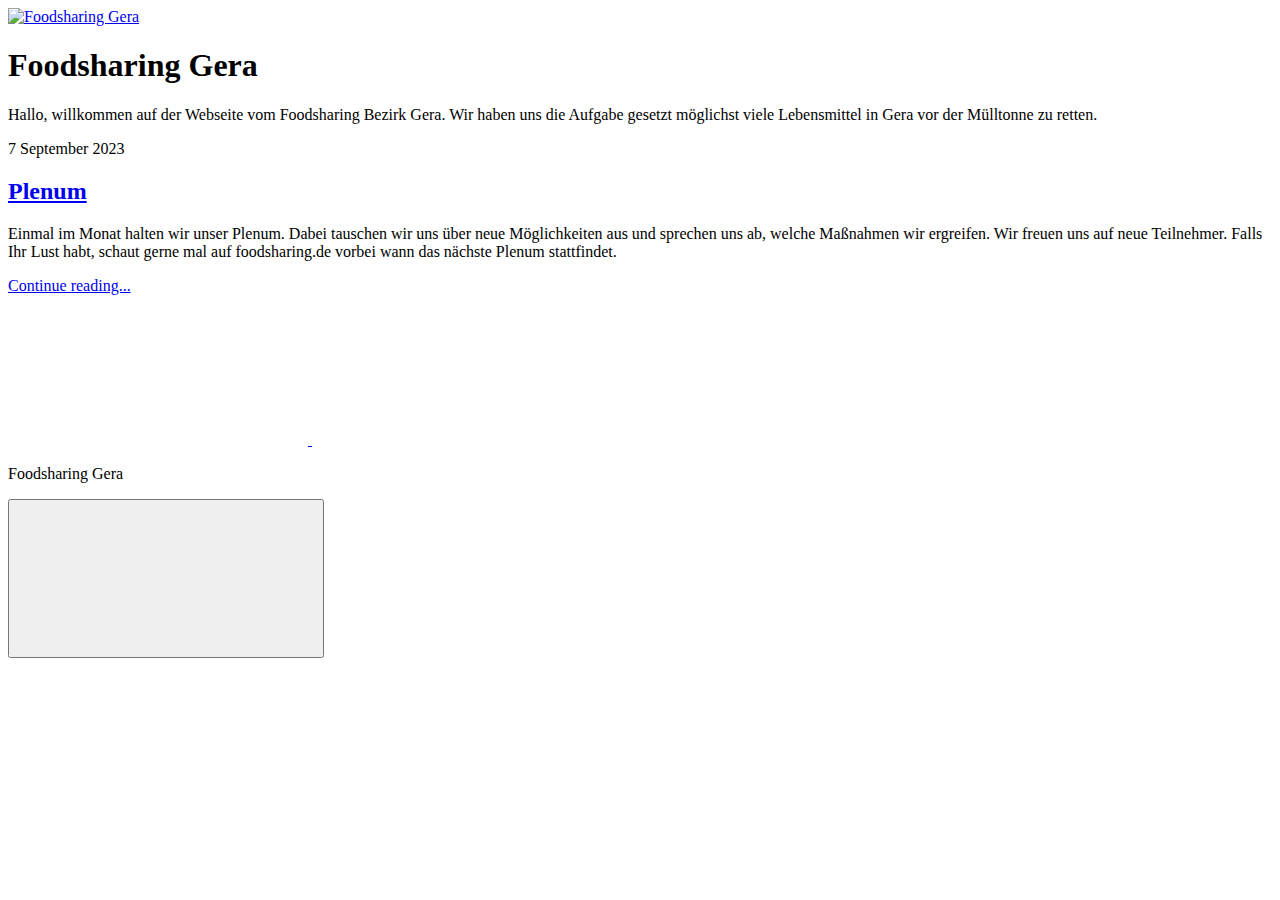
==== commit 8d8cdc56: "Updated from Publii" ====
--- a/index.html
+++ b/index.html
@@ -9,510 +9,4 @@
                     this.classList.add('is-loaded');
                 }, false);
             }
-        }</script><div class="pcb" data-behaviour="badge" data-behaviour-link="#cookie-settings" data-revision="1" data-config-ttl="90" data-debug-mode="false"><div role="dialog" aria-modal="true" aria-hidden="true" aria-labelledby="pcb-title" aria-describedby="pcb-txt" class="pcb__banner"><div class="pcb__inner"><div id="pcb-title" role="heading" aria-level="2" class="pcb__title">Diese Webseite verwendet cookies</div><div id="pcb-txt" class="pcb__txt">Select which cookies to opt-in to via the checkboxes below; our website uses cookies to examine site traffic and user activity while on our site, for marketing, and to provide social media functionality. <a href="#not-specified">More details...</a></div><div class="pcb__buttons"><button type="button" class="pcb__btn pcb__btn--link pcb__btn--configure" aria-haspopup="dialog">Manage preferences</button> <button type="button" class="pcb__btn pcb__btn--reject">Ablehnen</button> <button type="button" class="pcb__btn pcb__btn--solid pcb__btn--accept">Akzeptiere Alle</button></div></div></div><div class="pcb__popup" role="dialog" aria-modal="true" aria-hidden="true" aria-labelledby="pcb-popup-title"><div class="pcb__popup__wrapper"><div class="pcb__inner pcb__popup__inner"><div class="pcb__popup__heading"><div id="pcb-popup-title" role="heading" aria-level="2" class="pcb__title">Cookie settings</div><button class="pcb__popup__close" aria-label="Close"></button></div><div class="pcb__popup__content"><div class="pcb__txt pcb__popup__txt">We use cookies to enhance your browsing experience, serve personalized ads or content, and analyze our traffic. By clicking "Accept All", you consent to our use of cookies. <a href="#not-specified">More details...</a></div><ul class="pcb__groups"><li class="pcb__group"><details><summary class="pcb__group__title no-desc">Required</summary></details><div class="pcb__popup__switch is-checked"><input type="checkbox" data-group-name="" id="pcb-group-0" checked="checked"> <label for="pcb-group-0">Required</label></div></li></ul></div><div class="pcb__buttons pcb__popup__buttons"><button type="button" class="pcb__btn pcb__btn--solid pcb__btn--accept">Accept all</button> <button type="button" class="pcb__btn pcb__btn--reject">Reject all</button> <button type="button" class="pcb__btn pcb__btn--save">Save settings</button></div></div></div></div><div class="pcb__overlay" aria-hidden="true"></div><button class="pcb__badge" aria-label="Cookie Verwendung" aria-hidden="true"><svg xmlns="http://www.w3.org/2000/svg" aria-hidden="true" focusable="false" width="40" height="40" viewBox="0 0 23 23" fill="currentColor"><path d="M21.41 12.71c-.08-.01-.15 0-.22 0h-.03c-.03 0-.05 0-.08.01-.07 0-.13.01-.19.04-.52.21-1.44.19-2.02-.22-.44-.31-.65-.83-.62-1.53a.758.758 0 0 0-.27-.61.73.73 0 0 0-.65-.14c-1.98.51-3.49.23-4.26-.78-.82-1.08-.73-2.89.24-4.49.14-.23.14-.52 0-.75a.756.756 0 0 0-.67-.36c-.64.03-1.11-.1-1.31-.35-.19-.26-.13-.71-.01-1.29.04-.18.06-.38.03-.59-.05-.4-.4-.7-.81-.66C5.1 1.54 1 6.04 1 11.48 1 17.28 5.75 22 11.6 22c5.02 0 9.39-3.54 10.39-8.42.08-.4-.18-.78-.58-.87Zm-9.81 7.82c-5.03 0-9.12-4.06-9.12-9.06 0-4.34 3.05-8 7.25-8.86-.08.7.05 1.33.42 1.81.24.32.66.67 1.38.84-.76 1.86-.65 3.78.36 5.11.61.81 2.03 2 4.95 1.51.18.96.71 1.54 1.18 1.87.62.43 1.38.62 2.1.62.05 0 .09 0 .13-.01-1.23 3.64-4.7 6.18-8.64 6.18ZM13 17c0 .55-.45 1-1 1s-1-.45-1-1 .45-1 1-1 1 .45 1 1Zm5.29-12.3a.99.99 0 0 1-.29-.71c0-.55.45-.99 1-.99a1 1 0 0 1 .71.3c.19.19.29.44.29.71 0 .55-.45.99-1 .99a1 1 0 0 1-.71-.3ZM9 13.5c0 .83-.67 1.5-1.5 1.5S6 14.33 6 13.5 6.67 12 7.5 12s1.5.67 1.5 1.5Zm3.25.81a.744.744 0 0 1-.06-1.05c.28-.32.75-.34 1.05-.06.31.28.33.75.05 1.06-.15.16-.35.25-.56.25-.18 0-.36-.06-.5-.19ZM8.68 7.26c.41.37.44 1 .07 1.41-.2.22-.47.33-.75.33a.96.96 0 0 1-.67-.26c-.41-.37-.44-1-.07-1.41.37-.42 1-.45 1.41-.08Zm11.48 1.88c.18-.19.52-.19.7 0 .05.04.09.1.11.16.03.06.04.12.04.19 0 .13-.05.26-.15.35-.09.1-.22.15-.35.15s-.26-.05-.35-.15a.355.355 0 0 1-.11-.16.433.433 0 0 1-.04-.19c0-.13.05-.26.15-.35Zm-4.93-1.86a.75.75 0 1 1 1.059-1.06.75.75 0 0 1-1.059 1.06Z"/></svg></button></div><script>(function(win) {
-    if (!document.querySelector('.pcb')) {
-        return;
-    }
-
-    var cbConfig = {
-        behaviour: document.querySelector('.pcb').getAttribute('data-behaviour'),
-        behaviourLink: document.querySelector('.pcb').getAttribute('data-behaviour-link'),
-        revision: document.querySelector('.pcb').getAttribute('data-revision'),
-        configTTL: parseInt(document.querySelector('.pcb').getAttribute('data-config-ttl'), 10),
-        debugMode: document.querySelector('.pcb').getAttribute('data-debug-mode') === 'true',
-        initialState: null,
-        previouslyAccepted: []
-    };
-
-    var cbUI = {
-        wrapper: document.querySelector('.pcb'),
-        banner: {
-            element: null,
-            btnAccept: null,
-            btnReject: null,
-            btnConfigure: null
-        },
-        popup: {
-            element: null,
-            btnClose: null,
-            btnSave: null,
-            btnAccept: null,
-            btnReject: null,
-            checkboxes: null,
-        },
-        overlay: null,
-        badge: null,
-        blockedScripts: document.querySelectorAll('script[type^="gdpr-blocker/"]'),
-        triggerLinks: cbConfig.behaviourLink ? document.querySelectorAll('a[href*="' + cbConfig.behaviourLink + '"]') : null
-    };
-
-    function initUI () {
-        // setup banner elements
-        cbUI.banner.element = cbUI.wrapper.querySelector('.pcb__banner');
-        cbUI.banner.btnAccept = cbUI.banner.element.querySelector('.pcb__btn--accept');
-        cbUI.banner.btnReject = cbUI.banner.element.querySelector('.pcb__btn--reject');
-        cbUI.banner.btnConfigure = cbUI.banner.element.querySelector('.pcb__btn--configure');
-
-        // setup popup elements
-        if (cbUI.wrapper.querySelector('.pcb__popup')) {
-            cbUI.popup.element = cbUI.wrapper.querySelector('.pcb__popup');
-            cbUI.popup.btnClose = cbUI.wrapper.querySelector('.pcb__popup__close');
-            cbUI.popup.btnSave = cbUI.popup.element.querySelector('.pcb__btn--save');
-            cbUI.popup.btnAccept = cbUI.popup.element.querySelector('.pcb__btn--accept');
-            cbUI.popup.btnReject = cbUI.popup.element.querySelector('.pcb__btn--reject');
-            cbUI.popup.checkboxes = cbUI.popup.element.querySelector('input[type="checkbox"]');
-            // setup overlay
-            cbUI.overlay = cbUI.wrapper.querySelector('.pcb__overlay');
-        }
-
-        cbUI.badge = cbUI.wrapper.querySelector('.pcb__badge');
-
-        if (cbConfig.behaviour.indexOf('link') > -1) {
-            for (var i = 0; i < cbUI.triggerLinks.length; i++) {
-                cbUI.triggerLinks[i].addEventListener('click', function(e) {
-                    e.preventDefault();
-                    showBannerOrPopup();
-                });
-            }
-        }
-    }
-
-    function initState () {
-        var lsKeyName = getConfigName();
-        var currentConfig = localStorage.getItem(lsKeyName);
-        var configIsFresh = checkIfConfigIsFresh();
-
-        if (!configIsFresh || currentConfig === null) {
-            if (cbConfig.debugMode) {
-                console.log('🍪 Config not found, or configuration expired');
-            }
-
-            showBanner();
-        } else if (typeof currentConfig === 'string') {
-            if (cbConfig.debugMode) {
-                console.log('🍪 Config founded');
-            }
-
-            showBadge();
-
-            if (cbUI.popup.element) {
-                var allowedGroups = currentConfig.split(',');
-                var checkedCheckboxes = cbUI.popup.element.querySelectorAll('input[type="checkbox"]:checked');
-
-                for (var j = 0; j < checkedCheckboxes.length; j++) {
-                    var name = checkedCheckboxes[j].getAttribute('data-group-name');
-
-                    if (name && name !== '-' && allowedGroups.indexOf(name) === -1) {
-                        checkedCheckboxes[j].checked = false;
-                    }
-                }
-
-                for (var i = 0; i < allowedGroups.length; i++) {
-                    var checkbox = cbUI.popup.element.querySelector('input[type="checkbox"][data-group-name="' + allowedGroups[i] + '"]');
-
-                    if (checkbox) {
-                        checkbox.checked = true;
-                    }
-
-                    allowCookieGroup(allowedGroups[i]);
-                }
-            }
-        }
-
-        setTimeout(function () {
-            cbConfig.initialState = getInitialStateOfConsents();
-        }, 0);
-    }
-
-    function checkIfConfigIsFresh () {
-        var lastConfigSave = localStorage.getItem('publii-gdpr-cookies-config-save-date');
-
-        if (lastConfigSave === null) {
-            return false;
-        }
-
-        lastConfigSave = parseInt(lastConfigSave, 10);
-
-        if (lastConfigSave === 0) {
-            return true;
-        }
-
-        if (+new Date() - lastConfigSave < cbConfig.configTTL * 24 * 60 * 60 * 1000) {
-            return true;
-        }
-
-        return false;
-    }
-
-    function initBannerEvents () {
-        cbUI.banner.btnAccept.addEventListener('click', function (e) {
-            e.preventDefault();
-            acceptAllCookies('banner');
-            showBadge();
-        }, false);
-
-        if (cbUI.banner.btnReject) {
-            cbUI.banner.btnReject.addEventListener('click', function (e) {
-                e.preventDefault();
-                rejectAllCookies();
-                showBadge();
-            }, false);
-        }
-
-        if (cbUI.banner.btnConfigure) {
-            cbUI.banner.btnConfigure.addEventListener('click', function (e) {
-                e.preventDefault();
-                hideBanner();
-                showAdvancedPopup();
-                showBadge();
-            }, false);
-        }
-    }
-
-    function initPopupEvents () {
-        if (!cbUI.popup.element) {
-            return;
-        }
-
-        cbUI.overlay.addEventListener('click', function (e) {
-            hideAdvancedPopup();
-        }, false);
-
-        cbUI.popup.element.addEventListener('click', function (e) {
-            e.stopPropagation();
-        }, false);
-
-        cbUI.popup.btnAccept.addEventListener('click', function (e) {
-            e.preventDefault();
-            acceptAllCookies('popup');
-        }, false);
-
-        cbUI.popup.btnReject.addEventListener('click', function (e) {
-            e.preventDefault();
-            rejectAllCookies();
-        }, false);
-
-        cbUI.popup.btnSave.addEventListener('click', function (e) {
-            e.preventDefault();
-            saveConfiguration();
-        }, false);
-
-        cbUI.popup.btnClose.addEventListener('click', function (e) {
-            e.preventDefault();
-            hideAdvancedPopup();
-        }, false);
-    }
-
-    function initBadgeEvents () {
-        if (!cbUI.badge) {
-            return;
-        }
-
-        cbUI.badge.addEventListener('click', function (e) {
-            showBannerOrPopup();
-        }, false);
-    }
-
-    initUI();
-    initState();
-    initBannerEvents();
-    initPopupEvents();
-    initBadgeEvents();
-
-    /**
-     * API
-     */
-    function addScript (src, inline) {
-        var newScript = document.createElement('script');
-
-        if (src) {
-            newScript.setAttribute('src', src);
-        }
-
-        if (inline) {
-            newScript.text = inline;
-        }
-
-        document.body.appendChild(newScript);
-    }
-
-    function allowCookieGroup (allowedGroup) {
-        var scripts = document.querySelectorAll('script[type="gdpr-blocker/' + allowedGroup + '"]');
-        cbConfig.previouslyAccepted.push(allowedGroup);
-    
-        for (var j = 0; j < scripts.length; j++) {
-            addScript(scripts[j].src, scripts[j].text);
-        }
-
-        var groupEvent = new Event('publii-cookie-banner-unblock-' + allowedGroup);
-        document.body.dispatchEvent(groupEvent);
-        unlockEmbeds(allowedGroup);
-
-        if (cbConfig.debugMode) {
-            console.log('🍪 Allowed group: ' + allowedGroup);
-        }
-    }
-
-    function showBannerOrPopup () {
-        if (cbUI.popup.element) {
-            showAdvancedPopup();
-        } else {
-            showBanner();
-        }
-    }
-
-    function showAdvancedPopup () {
-        cbUI.popup.element.classList.add('is-visible');
-        cbUI.overlay.classList.add('is-visible');
-        cbUI.popup.element.setAttribute('aria-hidden', 'false');
-        cbUI.overlay.setAttribute('aria-hidden', 'false');
-    }
-
-    function hideAdvancedPopup () {
-        cbUI.popup.element.classList.remove('is-visible');
-        cbUI.overlay.classList.remove('is-visible');
-        cbUI.popup.element.setAttribute('aria-hidden', 'true');
-        cbUI.overlay.setAttribute('aria-hidden', 'true');
-    }
-
-    function showBanner () {
-        cbUI.banner.element.classList.add('is-visible');
-        cbUI.banner.element.setAttribute('aria-hidden', 'false');
-    }
-
-    function hideBanner () {
-        cbUI.banner.element.classList.remove('is-visible');
-        cbUI.banner.element.setAttribute('aria-hidden', 'true');
-    }
-
-    function showBadge () {
-        if (!cbUI.badge) {
-            return;
-        }
-
-        cbUI.badge.classList.add('is-visible');
-        cbUI.badge.setAttribute('aria-hidden', 'false');
-    }
-
-    function getConfigName () {
-        var lsKeyName = 'publii-gdpr-allowed-cookies';
-
-        if (cbConfig.revision) {
-            lsKeyName = lsKeyName + '-v' + parseInt(cbConfig.revision, 10);
-        }
-
-        return lsKeyName;
-    }
-
-    function storeConfiguration (allowedGroups) {
-        var lsKeyName = getConfigName();
-        var dataToStore = allowedGroups.join(',');
-        localStorage.setItem(lsKeyName, dataToStore);
-
-        if (cbConfig.configTTL === 0) {
-            localStorage.setItem('publii-gdpr-cookies-config-save-date', 0);
-
-            if (cbConfig.debugMode) {
-                console.log('🍪 Store never expiring configuration');
-            }
-        } else {
-            localStorage.setItem('publii-gdpr-cookies-config-save-date', +new Date());
-        }
-    }
-
-    function getInitialStateOfConsents () {
-        if (!cbUI.popup.element) {
-            return [];
-        }
-
-        var checkedGroups = cbUI.popup.element.querySelectorAll('input[type="checkbox"]:checked');
-        var groups = [];
-
-        for (var i = 0; i < checkedGroups.length; i++) {
-            var allowedGroup = checkedGroups[i].getAttribute('data-group-name');
-
-            if (allowedGroup !== '') {
-                groups.push(allowedGroup);
-            }
-        }
-
-        if (cbConfig.debugMode) {
-            console.log('🍪 Initial state: ' + groups.join(', '));
-        }
-
-        return groups;
-    }
-
-    function getCurrentStateOfConsents () {
-        if (!cbUI.popup.element) {
-            return [];
-        }
-
-        var checkedGroups = cbUI.popup.element.querySelectorAll('input[type="checkbox"]:checked');
-        var groups = [];
-
-        for (var i = 0; i < checkedGroups.length; i++) {
-            var allowedGroup = checkedGroups[i].getAttribute('data-group-name');
-
-            if (allowedGroup !== '') {
-                groups.push(allowedGroup);
-            }
-        }
-
-        if (cbConfig.debugMode) {
-            console.log('🍪 State to save: ' + groups.join(', '));
-        }
-
-        return groups;
-    }
-
-    function getAllGroups () {
-        if (!cbUI.popup.element) {
-            return [];
-        }
-
-        var checkedGroups = cbUI.popup.element.querySelectorAll('input[type="checkbox"]');
-        var groups = [];
-
-        for (var i = 0; i < checkedGroups.length; i++) {
-            var allowedGroup = checkedGroups[i].getAttribute('data-group-name');
-
-            if (allowedGroup !== '') {
-                groups.push(allowedGroup);
-            }
-        }
-
-        return groups;
-    }
-
-    function acceptAllCookies (source) {
-        var groupsToAccept = getAllGroups();
-        storeConfiguration(groupsToAccept);
-
-        for (var i = 0; i < groupsToAccept.length; i++) {
-            var group = groupsToAccept[i];
-
-            if (cbConfig.initialState.indexOf(group) > -1 || cbConfig.previouslyAccepted.indexOf(group) > -1) {
-                if (cbConfig.debugMode) {
-                    console.log('🍪 Skip previously activated group: ' + group);
-                }
-
-                continue;
-            }
-
-            allowCookieGroup(group);
-        }
-
-        if (cbUI.popup.element) {
-            var checkboxesToCheck = cbUI.popup.element.querySelectorAll('input[type="checkbox"]');
-
-            for (var j = 0; j < checkboxesToCheck.length; j++) {
-                checkboxesToCheck[j].checked = true;
-            }
-        }
-
-        if (cbConfig.debugMode) {
-            console.log('🍪 Accept all cookies: ', groupsToAccept.join(', '));
-        }
-
-        if (source === 'popup') {
-            hideAdvancedPopup();
-        } else if (source === 'banner') {
-            hideBanner();
-        }
-    }
-
-    function rejectAllCookies () {
-        if (cbConfig.debugMode) {
-            console.log('🍪 Reject all cookies');
-        }
-
-        storeConfiguration([]);
-        setTimeout(function () {
-            window.location.reload();
-        }, 100);
-    }
-
-    function saveConfiguration () {
-        var groupsToAccept = getCurrentStateOfConsents();
-        storeConfiguration(groupsToAccept);
-
-        if (cbConfig.debugMode) {
-            console.log('🍪 Save new config: ', groupsToAccept.join(', '));
-        }
-
-        if (reloadIsNeeded(groupsToAccept)) {
-            setTimeout(function () {
-                window.location.reload();
-            }, 100);
-            return;
-        }
-
-        for (var i = 0; i < groupsToAccept.length; i++) {
-            var group = groupsToAccept[i];
-
-            if (cbConfig.initialState.indexOf(group) > -1 || cbConfig.previouslyAccepted.indexOf(group) > -1) {
-                if (cbConfig.debugMode) {
-                    console.log('🍪 Skip previously activated group: ' + group);
-                }
-
-                continue;
-            }
-
-            allowCookieGroup(group);
-        }
-
-        hideAdvancedPopup();
-    }
-
-    function reloadIsNeeded (groupsToAccept) {
-        // check if user rejected consent for initial groups
-        var initialGroups = cbConfig.initialState;
-        var previouslyAcceptedGroups = cbConfig.previouslyAccepted;
-        var groupsToCheck = initialGroups.concat(previouslyAcceptedGroups);
-
-        for (var i = 0; i < groupsToCheck.length; i++) {
-            var groupToCheck = groupsToCheck[i];
-
-            if (groupsToAccept.indexOf(groupToCheck) === -1) {
-                if (cbConfig.debugMode) {
-                    console.log('🍪 Reload is needed due lack of: ', groupToCheck);
-                }
-
-                return true;
-            }
-        }
-
-        return false;
-    }
-
-    function unlockEmbeds (cookieGroup) {
-        var iframesToUnlock = document.querySelectorAll('.pec-wrapper[data-consent-group-id="' + cookieGroup + '"]');
-
-        for (var i = 0; i < iframesToUnlock.length; i++) {
-            var iframeWrapper = iframesToUnlock[i];
-            iframeWrapper.querySelector('.pec-overlay').classList.remove('is-active');
-            iframeWrapper.querySelector('.pec-overlay').setAttribute('aria-hidden', 'true');
-            var iframe = iframeWrapper.querySelector('iframe');
-            iframe.setAttribute('src', iframe.getAttribute('data-consent-src'));
-        }
-    }
-
-    win.publiiEmbedConsentGiven = function (cookieGroup) {
-        // it will unlock embeds
-        allowCookieGroup(cookieGroup);
-
-        var checkbox = cbUI.popup.element.querySelector('input[type="checkbox"][data-group-name="' + cookieGroup + '"]');
-
-        if (checkbox) {
-            checkbox.checked = true;
-        }
-
-        var groupsToAccept = getCurrentStateOfConsents();
-        storeConfiguration(groupsToAccept);
-
-        if (cbConfig.debugMode) {
-            console.log('🍪 Save new config: ', groupsToAccept.join(', '));
-        }
-    }
-})(window);</script></body></html>+        }</script></body></html>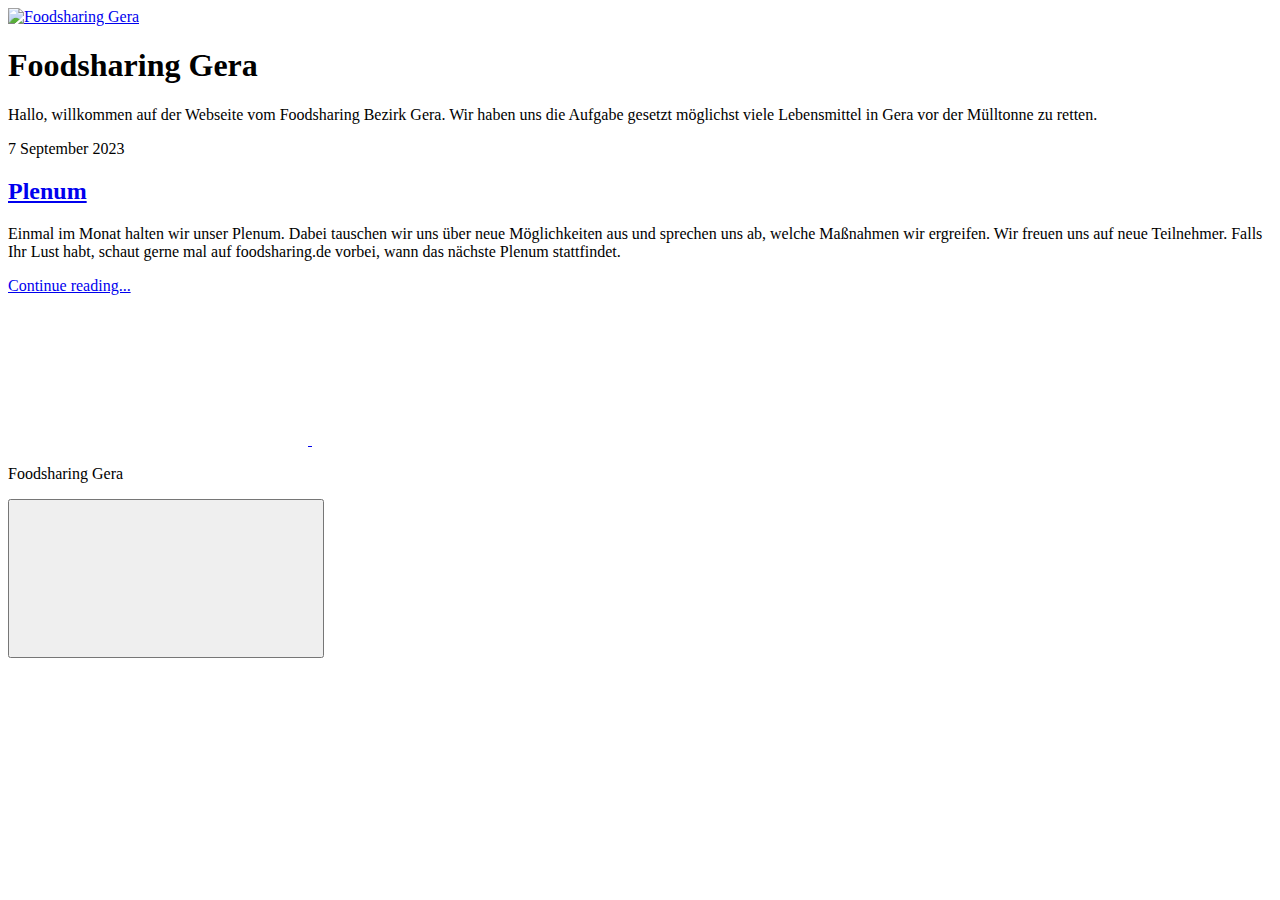
==== commit a8f07f22: "Updated from Publii" ====
--- a/index.html
+++ b/index.html
@@ -1,6 +1,6 @@
 <!DOCTYPE html><html lang="de"><head><meta charset="utf-8"><meta http-equiv="X-UA-Compatible" content="IE=edge"><meta name="viewport" content="width=device-width,initial-scale=1"><title>Foodsharing Gera</title><meta name="description" content="Foodsharing Lebensmittel retten in Gera"><meta name="generator" content="Publii Open-Source CMS for Static Site"><link rel="canonical" href="https://www.foodsharing-gera.de/"><link rel="alternate" type="application/atom+xml" href="https://www.foodsharing-gera.de/feed.xml"><link rel="alternate" type="application/json" href="https://www.foodsharing-gera.de/feed.json"><meta property="og:title" content="Foodsharing Gera"><meta property="og:image" content="https://www.foodsharing-gera.de/media/website/2023-09-06-09_01_39-Window.png"><meta property="og:image:width" content="126"><meta property="og:image:height" content="73"><meta property="og:site_name" content="Foodsharing Gera"><meta property="og:description" content="Foodsharing Lebensmittel retten in Gera"><meta property="og:url" content="https://www.foodsharing-gera.de/"><meta property="og:type" content="website"><link rel="preload" href="https://www.foodsharing-gera.de/assets/dynamic/fonts/asap/asap.woff2" as="font" type="font/woff2" crossorigin><link rel="stylesheet" href="https://www.foodsharing-gera.de/assets/css/style.css?v=6c10d9259714f2b0df160ff7f32ac67e"><script type="application/ld+json">{"@context":"http://schema.org","@type":"Organization","name":"Foodsharing Gera","logo":"https://www.foodsharing-gera.de/media/website/2023-09-06-09_01_39-Window.png","url":"https://www.foodsharing-gera.de/","sameAs":["https://www.facebook.com/p/Foodsharing-Gera-100082310731465/","https://www.instagram.com/foodsharing.gera/"]}</script><noscript><style>img[loading] {
                     opacity: 1;
-                }</style></noscript></head><body><div class="site-container"><header class="top" id="js-header"><a class="logo" href="https://www.foodsharing-gera.de/"><img src="https://www.foodsharing-gera.de/media/website/2023-09-06-09_01_39-Window.png" alt="Foodsharing Gera" width="126" height="73"></a></header><main><div class="hero"><header class="hero__content"><div class="wrapper"><h1>Foodsharing Gera</h1><p>Hallo, willkommen auf der Webseite vom Foodsharing Bezirk Gera. Wir haben uns die Aufgabe gesetzt möglichst viele Lebensmittel in Gera vor der Mülltonne zu retten.</p></div></header></div><div class="feed"><article class="feed__item"><header class="wrapper"><div class="feed__meta"><time datetime="2023-09-07T11:04" class="feed__date">7 September 2023</time></div><h2><a href="https://www.foodsharing-gera.de/das-plenum.html">Plenum</a></h2></header><div class="wrapper"><p>Einmal im Monat halten wir unser Plenum. Dabei tauschen wir uns über neue Möglichkeiten aus und sprechen uns ab, welche Maßnahmen wir ergreifen. Wir freuen uns auf neue Teilnehmer. Falls Ihr Lust habt, schaut gerne mal auf foodsharing.de vorbei wann das nächste Plenum stattfindet.</p><a href="https://www.foodsharing-gera.de/das-plenum.html" class="readmore feed__readmore">Continue reading...</a></div></article></div></main><footer class="footer"><div class="footer__social"><a href="https://www.facebook.com/p/Foodsharing-Gera-100082310731465/" aria-label="Facebook"><svg><use xlink:href="https://www.foodsharing-gera.de/assets/svg/svg-map.svg#facebook"/></svg> </a><a href="https://www.instagram.com/foodsharing.gera/" aria-label="Instagram"><svg><use xlink:href="https://www.foodsharing-gera.de/assets/svg/svg-map.svg#instagram"/></svg></a></div><div class="footer__copyright"><p>Foodsharing Gera</p></div><button onclick="backToTopFunction()" id="backToTop" class="footer__bttop" aria-label="Back to top" title="Back to top"><svg><use xlink:href="https://www.foodsharing-gera.de/assets/svg/svg-map.svg#toparrow"/></svg></button></footer></div><script defer="defer" src="https://www.foodsharing-gera.de/assets/js/scripts.min.js?v=f47c11534595205f20935f0db2a62a85"></script><script>window.publiiThemeMenuConfig={mobileMenuMode:'sidebar',animationSpeed:300,submenuWidth: 'auto',doubleClickTime:500,mobileMenuExpandableSubmenus:true,relatedContainerForOverlayMenuSelector:'.top'};</script><script>var images = document.querySelectorAll('img[loading]');
+                }</style></noscript></head><body><div class="site-container"><header class="top" id="js-header"><a class="logo" href="https://www.foodsharing-gera.de/"><img src="https://www.foodsharing-gera.de/media/website/2023-09-06-09_01_39-Window.png" alt="Foodsharing Gera" width="126" height="73"></a></header><main><div class="hero"><header class="hero__content"><div class="wrapper"><h1>Foodsharing Gera</h1><p>Hallo, willkommen auf der Webseite vom Foodsharing Bezirk Gera. Wir haben uns die Aufgabe gesetzt möglichst viele Lebensmittel in Gera vor der Mülltonne zu retten.</p></div></header></div><div class="feed"><article class="feed__item"><header class="wrapper"><div class="feed__meta"><time datetime="2023-09-07T11:04" class="feed__date">7 September 2023</time></div><h2><a href="https://www.foodsharing-gera.de/das-plenum.html">Plenum</a></h2></header><div class="wrapper"><p>Einmal im Monat halten wir unser Plenum. Dabei tauschen wir uns über neue Möglichkeiten aus und sprechen uns ab, welche Maßnahmen wir ergreifen. Wir freuen uns auf neue Teilnehmer. Falls Ihr Lust habt, schaut gerne mal auf foodsharing.de vorbei, wann das nächste Plenum stattfindet.</p><a href="https://www.foodsharing-gera.de/das-plenum.html" class="readmore feed__readmore">Continue reading...</a></div></article></div></main><footer class="footer"><div class="footer__social"><a href="https://www.facebook.com/p/Foodsharing-Gera-100082310731465/" aria-label="Facebook"><svg><use xlink:href="https://www.foodsharing-gera.de/assets/svg/svg-map.svg#facebook"/></svg> </a><a href="https://www.instagram.com/foodsharing.gera/" aria-label="Instagram"><svg><use xlink:href="https://www.foodsharing-gera.de/assets/svg/svg-map.svg#instagram"/></svg></a></div><div class="footer__copyright"><p>Foodsharing Gera</p></div><button onclick="backToTopFunction()" id="backToTop" class="footer__bttop" aria-label="Back to top" title="Back to top"><svg><use xlink:href="https://www.foodsharing-gera.de/assets/svg/svg-map.svg#toparrow"/></svg></button></footer></div><script defer="defer" src="https://www.foodsharing-gera.de/assets/js/scripts.min.js?v=f47c11534595205f20935f0db2a62a85"></script><script>window.publiiThemeMenuConfig={mobileMenuMode:'sidebar',animationSpeed:300,submenuWidth: 'auto',doubleClickTime:500,mobileMenuExpandableSubmenus:true,relatedContainerForOverlayMenuSelector:'.top'};</script><script>var images = document.querySelectorAll('img[loading]');
         for (var i = 0; i < images.length; i++) {
             if (images[i].complete) {
                 images[i].classList.add('is-loaded');
